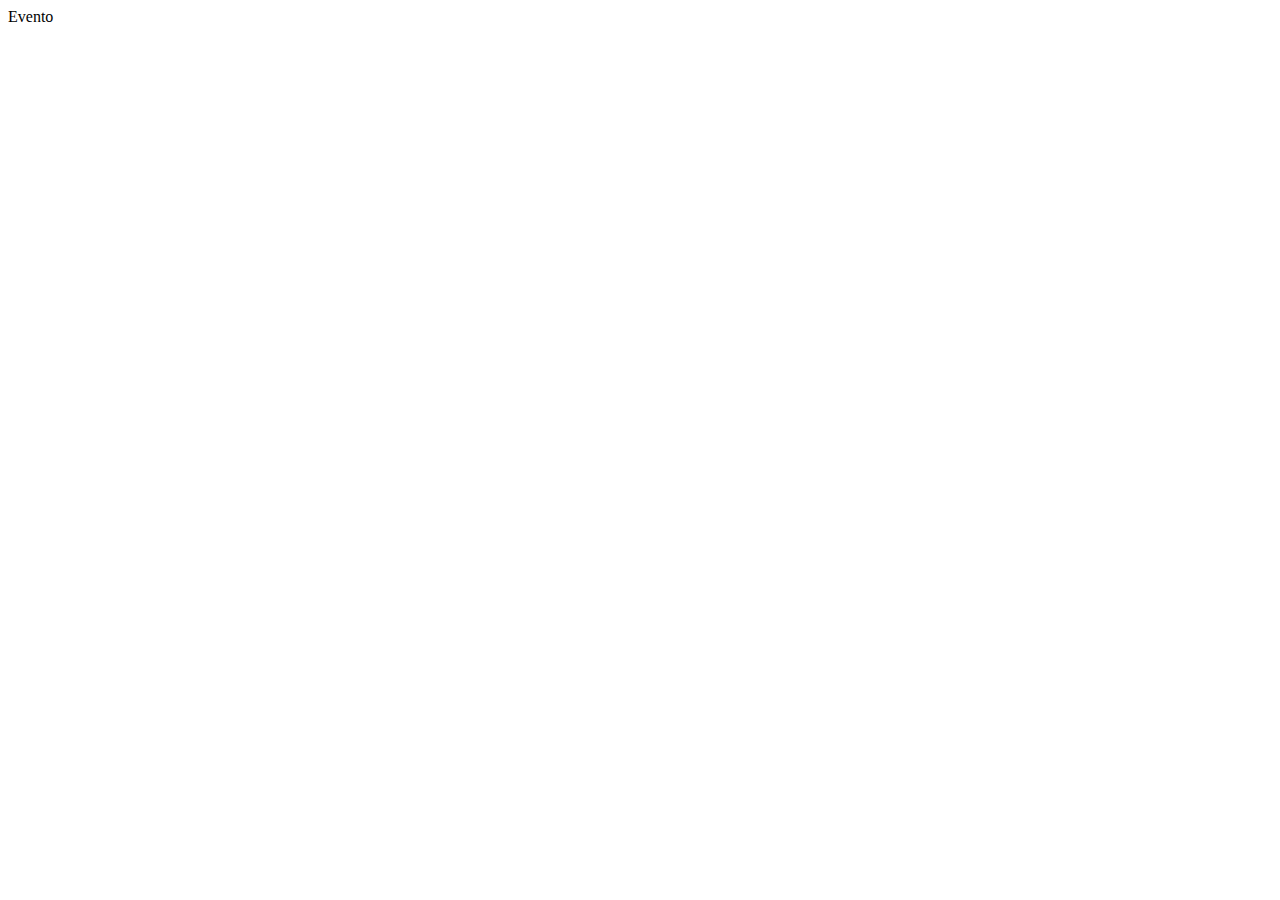
==== Produto/Implementacao/Sistema-Evento/web/eventos/indexEvento.html @ 0d30d986 "Merge branch 'master' of https://github.com/MacasRenata/Sistema-Eventos" ====
<!DOCTYPE html>
<!--
To change this license header, choose License Headers in Project Properties.
To change this template file, choose Tools | Templates
and open the template in the editor.
-->
<html>
    <head>
        <title>Sistema de Eventos</title>
        <meta charset="UTF-8">
        <meta name="viewport" content="width=device-width, initial-scale=1.0">
    </head>
    <body>
        <div>Evento</div>
    <table>
      
    </table>
        
    </body>
</html>
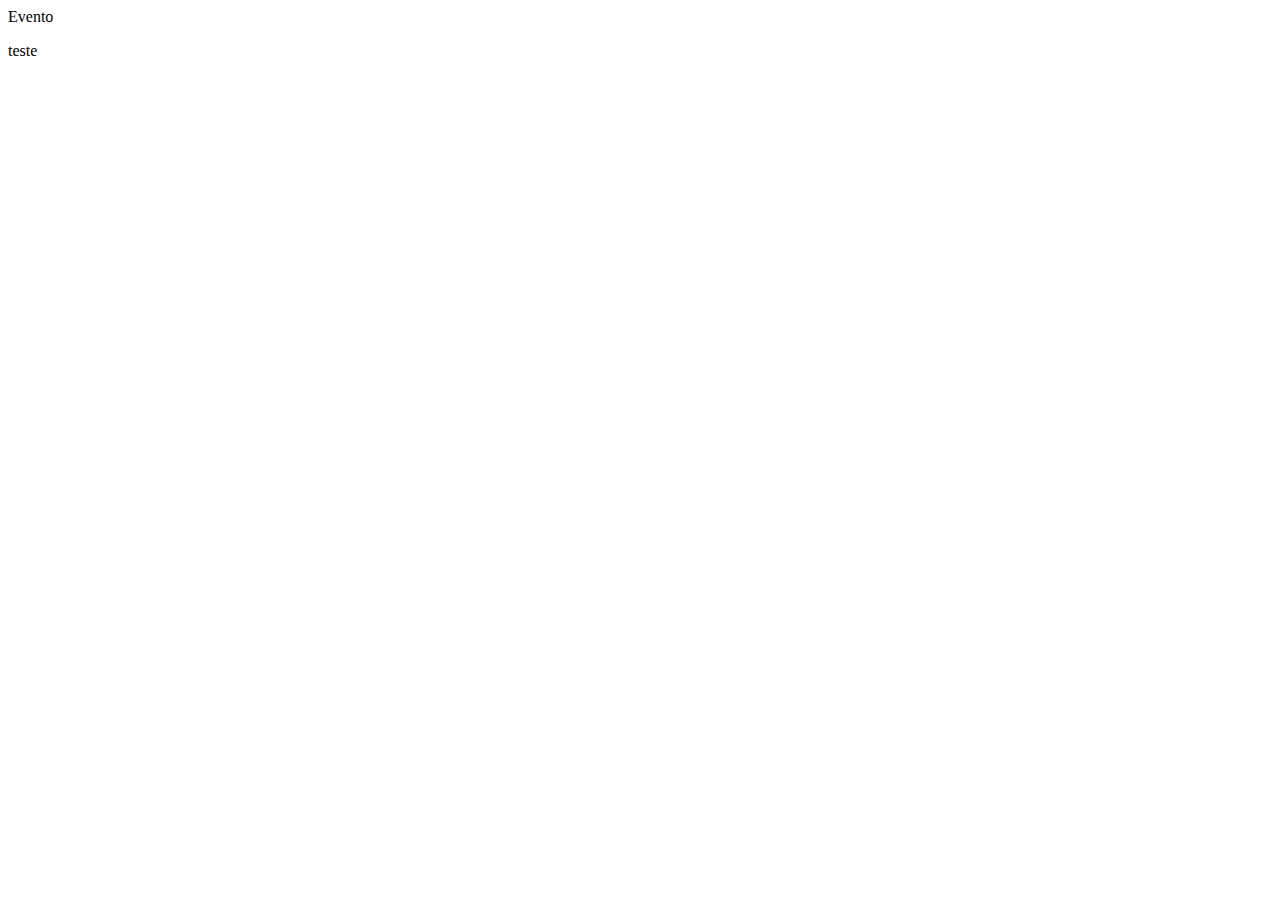
==== commit f108f9bb: "Update" ====
--- a/Produto/Implementacao/Sistema-Evento/web/eventos/indexEvento.html
+++ b/Produto/Implementacao/Sistema-Evento/web/eventos/indexEvento.html
@@ -13,7 +13,7 @@
     <body>
         <div>Evento</div>
     <table>
-      
+        <p> teste </p>
     </table>
         
     </body>
